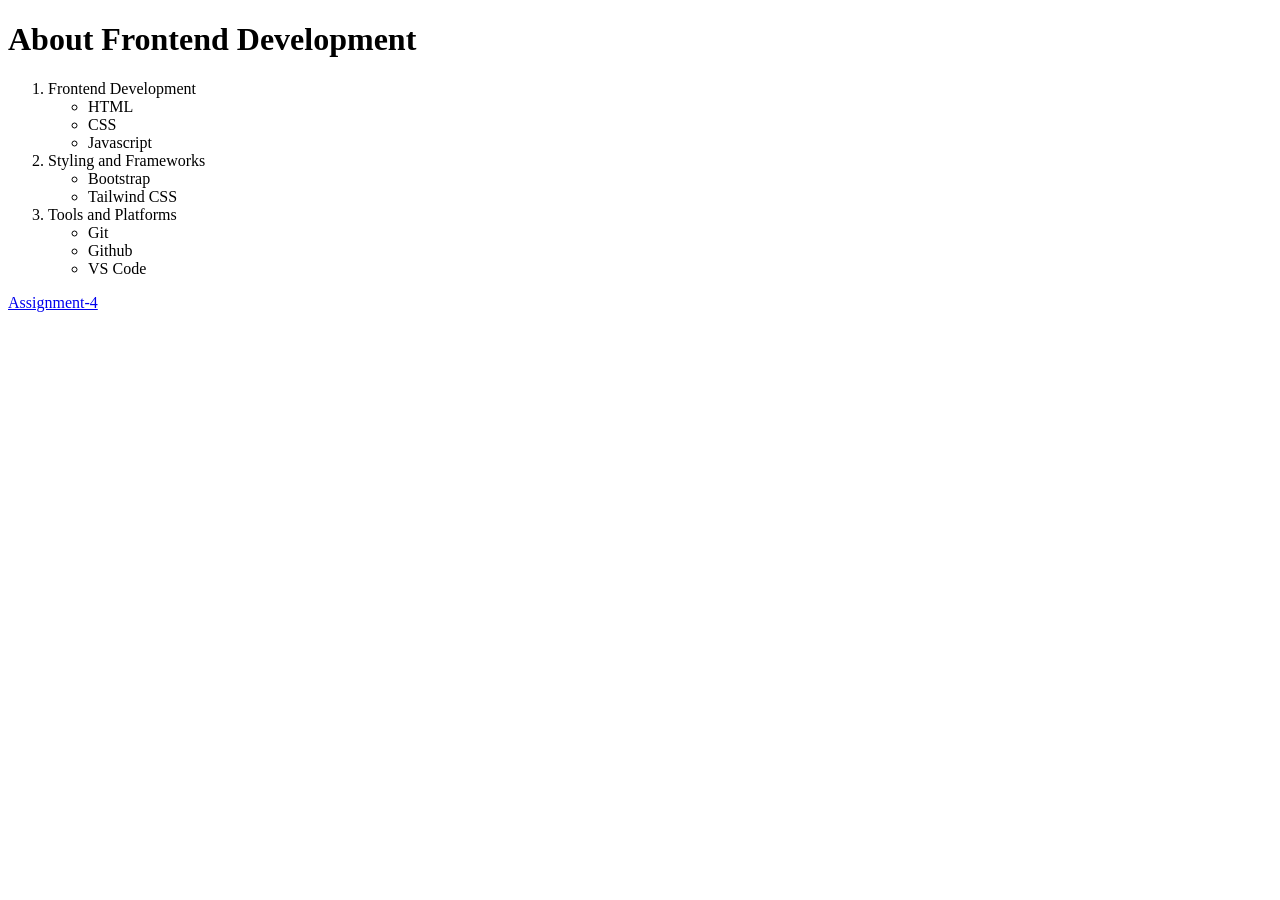
==== ASSIGNMENTS/five.html @ 2add42c0 "Add five.html with content about frontend development" ====
<!DOCTYPE html>
<html lang="en">
<head>
    <meta charset="UTF-8">
    <meta name="viewport" content="width=device-width, initial-scale=1.0">
    <title>Lists</title>
</head>
<body>
    <h1>About Frontend Development</h1>
    <ol>
        <li>Frontend Development</li>
        <ul>
            <li>HTML</li>
            <li>CSS</li>
            <li>Javascript</li>
        </ul>

        <li>Styling and Frameworks</li>
        <ul>
            <li>Bootstrap</li>
            <li>Tailwind CSS</li>
        </ul>

        <li>Tools and Platforms</li>
        <ul>
            <li>Git</li>
            <li>Github</li>
            <li>VS Code</li>
        </ul>
    </ol>
    <p><a href="https://rachanaacharya-create.github.io/sem4-fet/ASSIGNMENTS/four.html">Assignment-4</a></p>
   
</body>
</html>
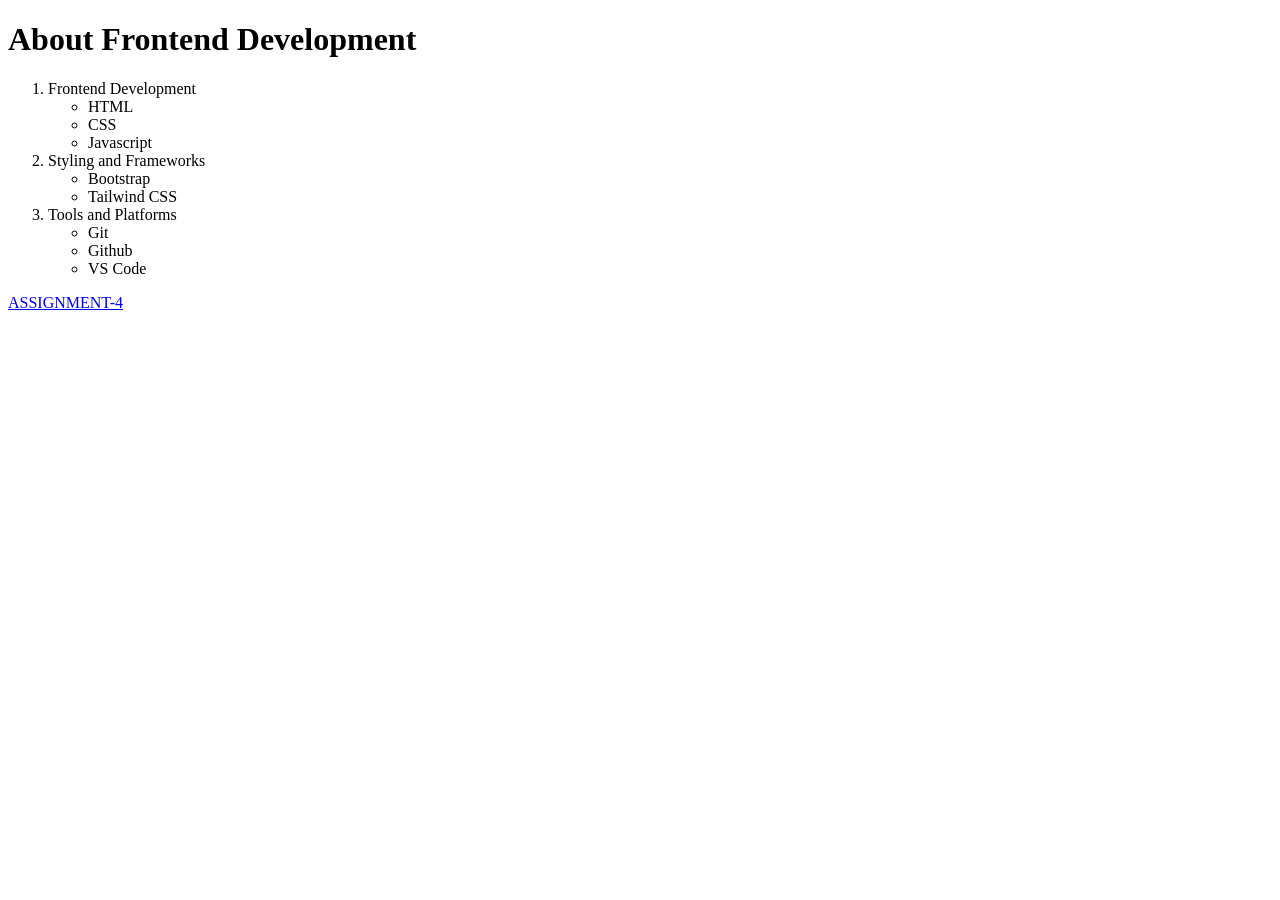
==== commit 4d45520c: "Update link text for Assignment 4" ====
--- a/ASSIGNMENTS/five.html
+++ b/ASSIGNMENTS/five.html
@@ -28,7 +28,7 @@
             <li>VS Code</li>
         </ul>
     </ol>
-    <p><a href="https://rachanaacharya-create.github.io/sem4-fet/ASSIGNMENTS/four.html">Assignment-4</a></p>
+    <p><a href="https://rachanaacharya-create.github.io/sem4-fet/ASSIGNMENTS/four.html">ASSIGNMENT-4</a></p>
    
 </body>
 </html>
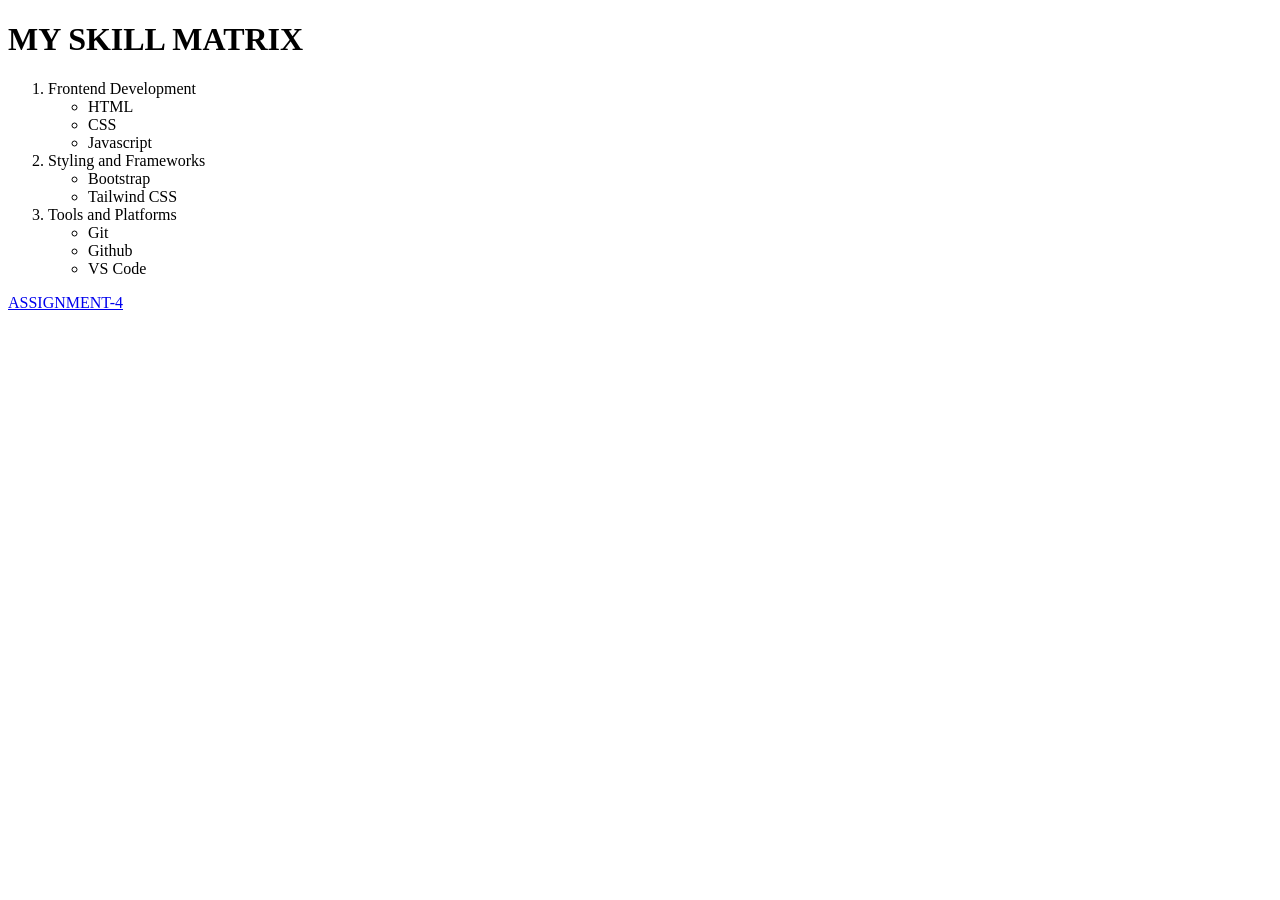
==== commit c1971972: "Change heading from 'About Frontend Development' to 'MY SKILL MATRIX'" ====
--- a/ASSIGNMENTS/five.html
+++ b/ASSIGNMENTS/five.html
@@ -6,7 +6,7 @@
     <title>Lists</title>
 </head>
 <body>
-    <h1>About Frontend Development</h1>
+    <h1>MY SKILL MATRIX</h1>
     <ol>
         <li>Frontend Development</li>
         <ul>
